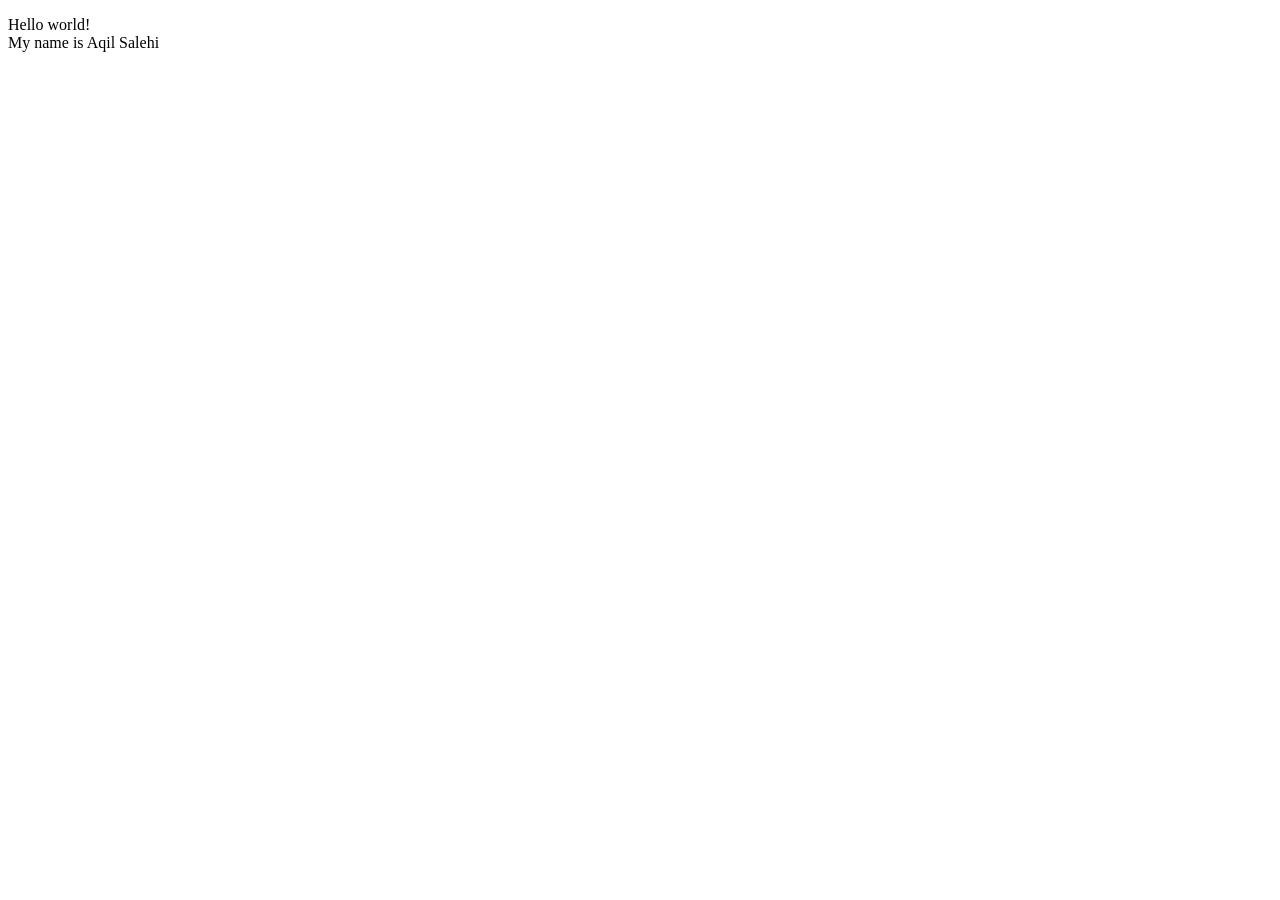
==== index.html @ b182f684 "Add files via upload" ====
<!DOCTYPE html>
<html lang="en">
<meta charset="UTF-8">
<title>Page Title</title>
<meta name="viewport" content="width=device-width,initial-scale=1">
<link rel="stylesheet" href="">
<style>
</style>
<script src=""></script>

<body>
<p>Hello world!<br>My name is Aqil Salehi</p>
</body>
</html>
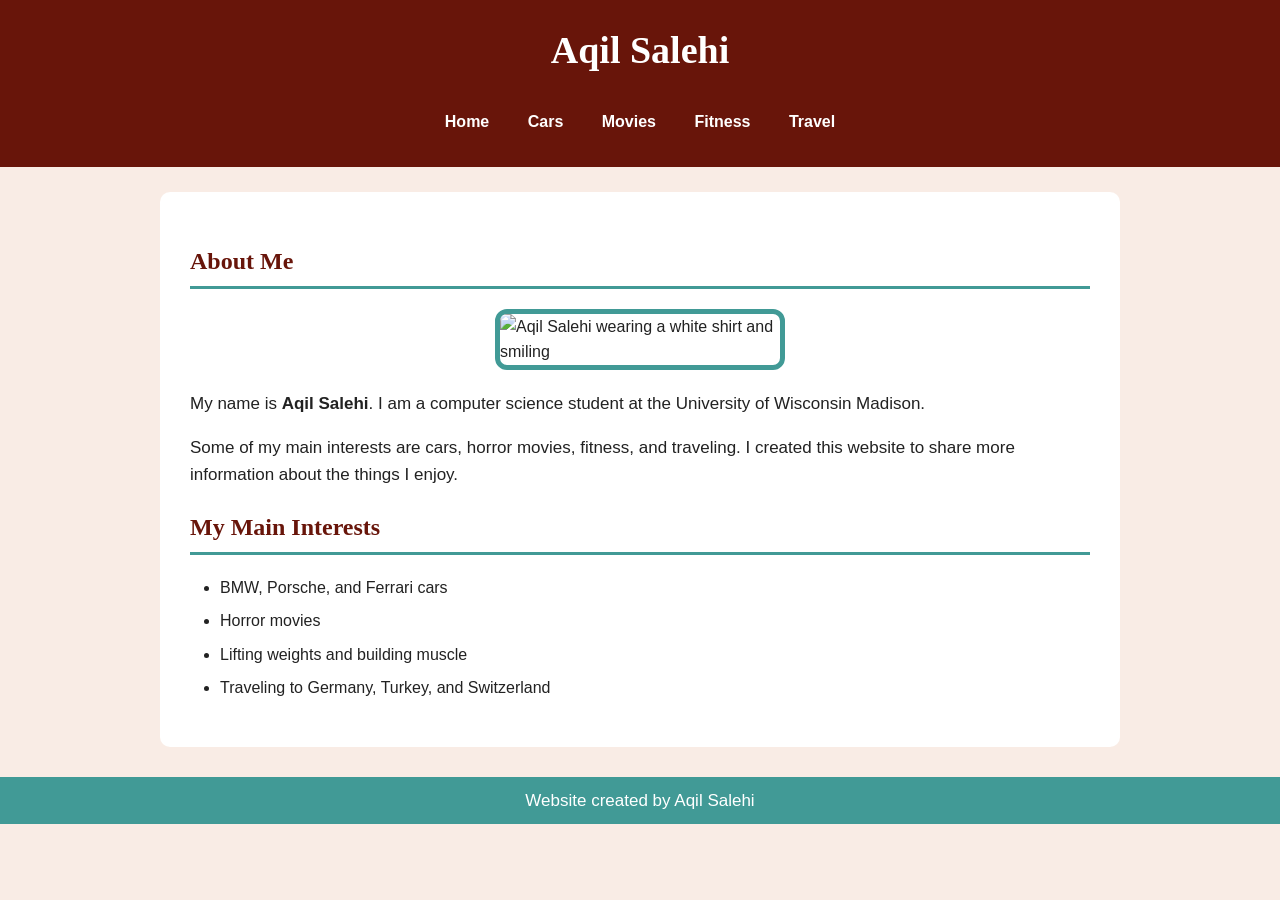
==== commit 53e3c14c: "Add files via upload Upload major project website" ====
--- a/index.html
+++ b/index.html
@@ -1,14 +1,62 @@
 <!DOCTYPE html>
 <html lang="en">
-<meta charset="UTF-8">
-<title>Page Title</title>
-<meta name="viewport" content="width=device-width,initial-scale=1">
-<link rel="stylesheet" href="">
-<style>
-</style>
-<script src=""></script>
+<head>
+    <meta charset="UTF-8">
+    <meta name="viewport" content="width=device-width, initial-scale=1.0">
+
+    <title>Aqil Salehi | Home</title>
+
+    <link rel="stylesheet" href="styles.css">
+</head>
 
 <body>
-<p>Hello world!<br>My name is Aqil Salehi</p>
+
+    <header>
+        <h1>Aqil Salehi</h1>
+
+        <nav>
+            <a href="index.html">Home</a>
+            <a href="cars.html">Cars</a>
+            <a href="movies.html">Movies</a>
+            <a href="fitness.html">Fitness</a>
+            <a href="travel.html">Travel</a>
+        </nav>
+    </header>
+
+    <main>
+
+        <h2>About Me</h2>
+
+        <img
+            class="profile-image"
+            src="images/profile.png"
+            alt="Aqil Salehi wearing a white shirt and smiling">
+
+        <p>
+            My name is <strong>Aqil Salehi</strong>. I am a computer science
+            student at the University of Wisconsin Madison.
+        </p>
+
+        <p>
+            Some of my main interests are cars, horror movies, fitness, and
+            traveling. I created this website to share more information about
+            the things I enjoy.
+        </p>
+
+        <h2>My Main Interests</h2>
+
+        <ul>
+            <li>BMW, Porsche, and Ferrari cars</li>
+            <li>Horror movies</li>
+            <li>Lifting weights and building muscle</li>
+            <li>Traveling to Germany, Turkey, and Switzerland</li>
+        </ul>
+
+    </main>
+
+    <footer>
+        <p>Website created by Aqil Salehi</p>
+    </footer>
+
 </body>
 </html>
--- a/styles.css
+++ b/styles.css
@@ -0,0 +1,160 @@
+body {
+    font-family: Arial, sans-serif;
+    background-color: #F9ECE5;
+    margin: 0;
+    padding: 0;
+    line-height: 1.6;
+    color: #222222;
+}
+
+header {
+    background-color: #68150A;
+    color: white;
+    text-align: center;
+    padding: 20px;
+}
+
+h1,
+h2 {
+    font-family: Georgia, serif;
+}
+
+h1 {
+    margin: 0;
+    font-size: 38px;
+}
+
+nav {
+    margin-top: 15px;
+}
+
+nav a {
+    color: white;
+    font-weight: bold;
+    text-decoration: none;
+    display: inline-block;
+    margin: 5px;
+    padding: 8px 12px;
+    border-radius: 5px;
+}
+
+nav a:hover {
+    background-color: #97D678;
+    color: #68150A;
+}
+
+main {
+    background-color: white;
+    max-width: 900px;
+    margin: 25px auto;
+    padding: 30px;
+    border-radius: 10px;
+}
+
+h2 {
+    color: #68150A;
+    border-bottom: 3px solid #419A96;
+    padding-bottom: 5px;
+}
+
+p {
+    font-size: 17px;
+}
+
+ul,
+ol {
+    padding-left: 30px;
+}
+
+li {
+    margin-bottom: 8px;
+}
+
+a {
+    color: #68150A;
+}
+
+dt {
+    color: #68150A;
+    font-weight: bold;
+    font-size: 18px;
+    margin-top: 15px;
+}
+
+dd {
+    margin-bottom: 10px;
+}
+
+.highlight {
+    background-color: #97D678;
+    color: #68150A;
+    font-size: 18px;
+    font-weight: bold;
+    padding: 15px;
+    border-left: 6px solid #419A96;
+    border-radius: 5px;
+}
+
+.profile-image {
+    display: block;
+    width: 280px;
+    max-width: 100%;
+    margin: 20px auto;
+    border-radius: 12px;
+    border: 5px solid #419A96;
+}
+
+.page-image {
+    display: block;
+    width: 500px;
+    max-width: 100%;
+    height: auto;
+    margin: 20px auto;
+    border-radius: 12px;
+    border: 5px solid #97D678;
+}
+
+footer {
+    background-color: #419A96;
+    color: white;
+    text-align: center;
+    padding: 10px;
+    margin-top: 30px;
+}
+
+footer p {
+    margin: 0;
+}
+
+@media screen and (max-width: 600px) {
+    main {
+        margin: 15px;
+        padding: 20px;
+    }
+
+    nav a {
+        display: block;
+        margin: 5px auto;
+    }
+
+    h1 {
+        font-size: 30px;
+    }
+    .car-layout {
+        display: grid;
+        grid-template-columns: 2fr 1fr;
+        gap: 30px;
+    }
+    
+    .car-list {
+        background-color: #F9ECE5;
+        padding: 20px;
+        border-radius: 10px;
+    }
+    
+    @media screen and (max-width: 700px) {
+        .car-layout {
+            grid-template-columns: 1fr;
+        }
+    }
+}
